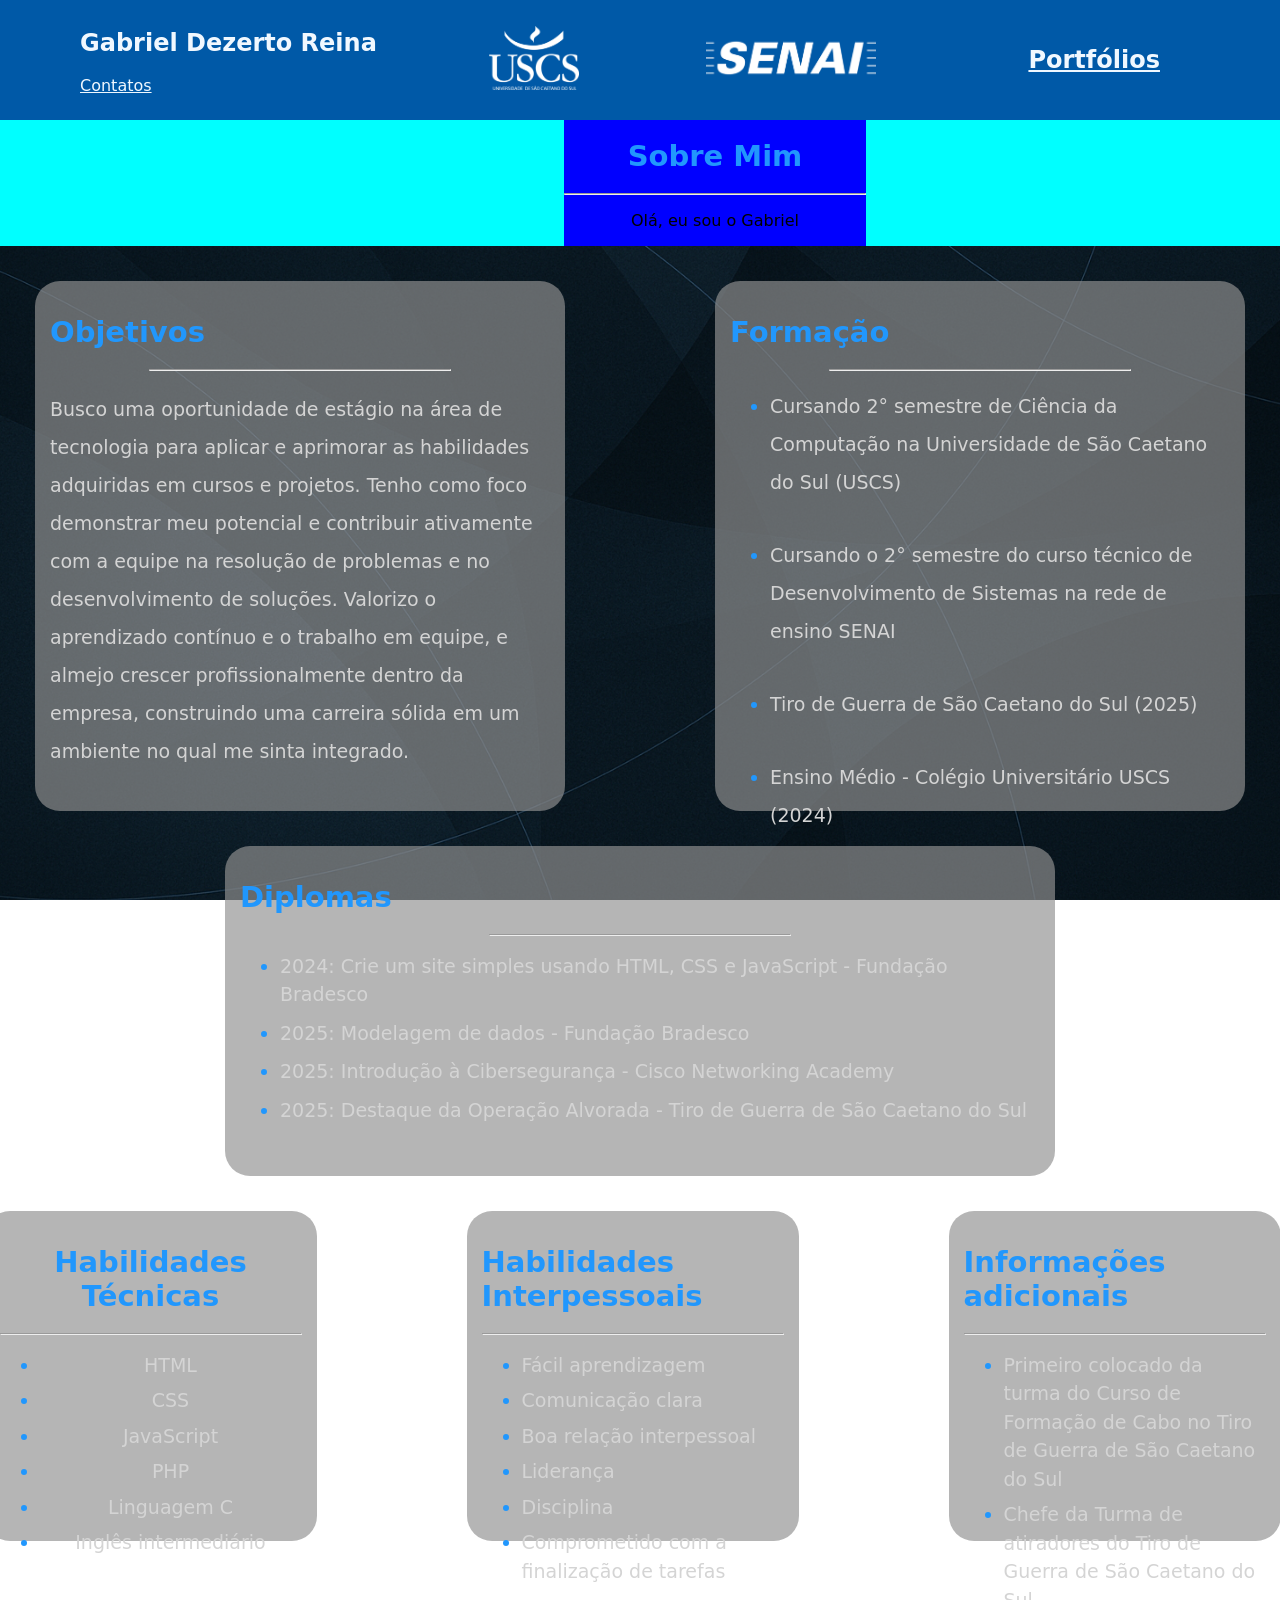
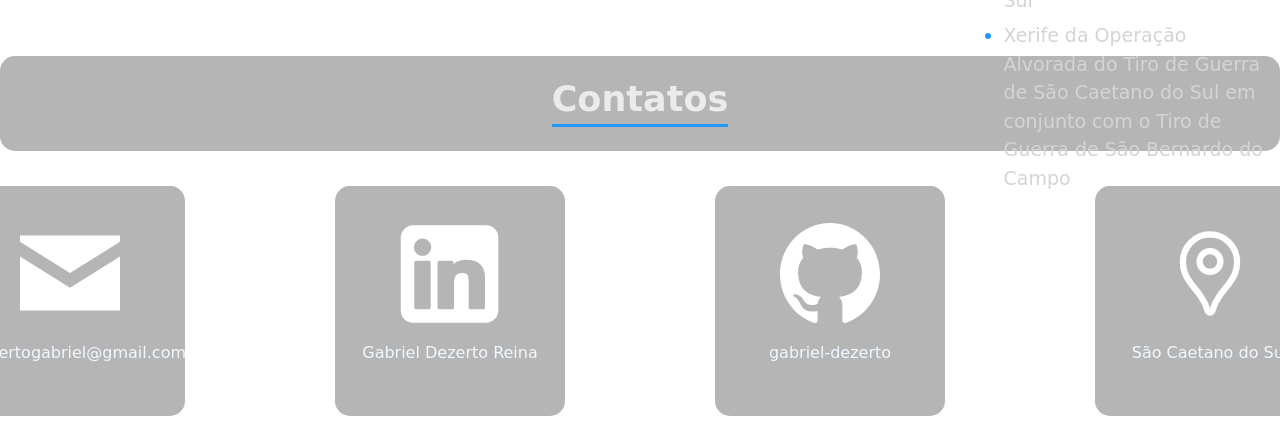
==== arquivos/index.html @ cf1d1fc6 "Add files via upload" ====
<!DOCTYPE html>
<html lang="pt-br">
  <head>
    <meta charset="UTF-8" />
    <meta name="viewport" content="width=device-width, initial-scale=1.0" />
    <title>Currículo Online</title>
    <link rel="stylesheet" href="style.css" />
    <link
      rel="shortcut icon"
      type="imagex/png"
      href="../imagens/shortcut_icon.svg"
    />
  </head>
  <body>
    <header>
      <div class="nome">
        <h2>Gabriel Dezerto Reina</h2>
        <p>
          <a href="#contato">Contatos</a>
        </p>
      </div>
      <div class="uscs">
        <div class="uscs_logo">
          <img
            src="../imagens/uscs_logo.png"
            alt="Universidade de São Caetano do Sul"
            width="90px"
          />
        </div>
      </div>
      <div class="senai">
        <div class="senai_logo">
          <img src="../imagens/senai_logo.png" alt="SENAI" width="170px" />
        </div>
      </div>
      <div class="navbar">
        <nav>
          <ul class="navUl">
            <li class="navLi">
              <a href="portfolio.html"><h2>Portfólios</h2></a>
            </li>
          </ul>
        </nav>
      </div>
    </header>
    <main>
      <div class="div_sobre"> 
        <div class="div_foto">
          <img src="">
        </div>
        <div class="div_sobre_texto">
          <h1 class="h1_topicos">Sobre Mim</h1>
          <hr class="hr_formac" />
          <p>
            Olá, eu sou o Gabriel
          </p>
        </div>
      </div>
      <div class="apresentacao">
        <div class="objetivo">
          <h1 class="h1_topicos">Objetivos</h1>
          <hr class="hr_formac" />
          <p class="text_obj">
            Busco uma oportunidade de estágio na área de tecnologia para aplicar
            e aprimorar as habilidades adquiridas em cursos e projetos. Tenho
            como foco demonstrar meu potencial e contribuir ativamente com a
            equipe na resolução de problemas e no desenvolvimento de soluções.
            Valorizo o aprendizado contínuo e o trabalho em equipe, e almejo
            crescer profissionalmente dentro da empresa, construindo uma
            carreira sólida em um ambiente no qual me sinta integrado.
          </p>
        </div>
        <div class="formacao">
          <h1 class="h1_topicos">Formação</h1>
          <hr class="hr_formac" />
          <ul>
            <li class="li_formac">
              Cursando 2° semestre de Ciência da Computação na Universidade de
              São Caetano do Sul (USCS)
            </li>
            <li class="li_formac">
              Cursando o 2° semestre do curso técnico de Desenvolvimento de
              Sistemas na rede de ensino SENAI
            </li>
            <li class="li_formac">
              Tiro de Guerra de São Caetano do Sul (2025)
            </li>
            <li class="li_formac">
              Ensino Médio - Colégio Universitário USCS (2024)
            </li>
          </ul>
        </div>
      </div>
      <div class="dip">
        <h1 class="h1_topicos">Diplomas</h1>
        <hr class="hr_formac" />
        <ul>
          <li class="li_dip">
            2024: Crie um site simples usando HTML, CSS e JavaScript - Fundação
            Bradesco
          </li>
          <li class="li_dip">2025: Modelagem de dados - Fundação Bradesco</li>
          <li class="li_dip">
            2025: Introdução à Cibersegurança - Cisco Networking Academy
          </li>
          <li class="li_dip">
            2025: Destaque da Operação Alvorada - Tiro de Guerra de São Caetano
            do Sul
          </li>
        </ul>
      </div>
      <div class="caracteristicas">
        <div class="hab_tec">
          <h1 class="h1_topicos">Habilidades Técnicas</h1>
          <hr class="hr_formac" />
          <ul>
            <li class="li_hab_tec">HTML</li>
            <li class="li_hab_tec">CSS</li>
            <li class="li_hab_tec">JavaScript</li>
            <li class="li_hab_tec">PHP</li>
            <li class="li_hab_tec">Linguagem C</li>
            <li class="li_hab_tec">Inglês intermediário</li>
          </ul>
        </div>
        <div class="hab_int">
          <h1 class="h1_topicos">Habilidades Interpessoais</h1>
          <hr class="hr_formac" />
          <ul>
            <li class="li_hab_int">Fácil aprendizagem</li>
            <li class="li_hab_int">Comunicação clara</li>
            <li class="li_hab_int">Boa relação interpessoal</li>
            <li class="li_hab_int">Liderança</li>
            <li class="li_hab_int">Disciplina</li>
            <li class="li_hab_int">
              Comprometido com a finalização de tarefas
            </li>
          </ul>
        </div>
        <div class="inf_add">
          <h1 class="h1_topicos">Informações adicionais</h1>
          <hr class="hr_formac" />
          <ul>
            <li class="li_inf_add">
              Primeiro colocado da turma do Curso de Formação de Cabo no Tiro de
              Guerra de São Caetano do Sul
            </li>
            <li class="li_inf_add">
              Chefe da Turma de atiradores do Tiro de Guerra de São Caetano do
              Sul
            </li>
            <li class="li_inf_add">
              Xerife da Operação Alvorada do Tiro de Guerra de São Caetano do
              Sul em conjunto com o Tiro de Guerra de São Bernardo do Campo
            </li>
          </ul>
        </div>
      </div>
    </main>
    <footer>
      <div class="div_h1_footer">
        <h1 class="h1_footer" id="contato">Contatos</h1>
      </div>
      <div class="footer_A">

        <a href="mailto:dezertogabriel@gmail.com" style="text-decoration: none;" target="_blank">
          <div class="footer_B">
            <img src="../imagens/envelope-email.svg" class="email">
            <p>dezertogabriel@gmail.com</p>
            <!--<a href="mailto:<?= $usuario['email'] ?>"><?= $usuario['email'] ?></a>-->
          </div>
        </a>

        <a href="https://www.linkedin.com/in/gabriel-dezerto-reina-2b9320351/" style="text-decoration: none;" target="_blank">
          <div class="footer_B">
            <img src="../imagens/linkedin-icon.svg" class="linkedin">
            <p style="margin-top: -10px;">Gabriel Dezerto Reina</p>
          </div>
        </a>

        <a href="https://github.com/gabriel-dezerto" style="text-decoration: none;" target="_blank">
          <div class="footer_B">
            <img src="../imagens/github-icon.svg" class="github">
            <p>gabriel-dezerto</p>
          </div>
        </a>

        <a href="https://maps.app.goo.gl/H8ihyoz9FB7W7hH76" style="text-decoration: none;" target="_blank">
          <div class="footer_B">
            <img src="../imagens/maps-icon.svg" class="telefone">
            <p>São Caetano do Sul</p>
          </div>
        </a>

      </div>
    </footer>
  </body>
</html>
---- arquivos/style.css ----
body, html{
    margin: 0;
    font-family: system-ui;
}
body{
    background-image: url(../imagens/fundo_site.png);
    background-position: center;
    background-size: cover;
    background-attachment: fixed;
}
a{
    color:aliceblue;
}


/*-----------------HEADER-----------------*/
header{
    display: flex;
    width: auto;
    height: 120px;
    background-color: rgb(0, 89, 167);
    color: aliceblue;
    align-items: center;
}
.nome{
    margin-right: auto;
    margin-left: 80px;
}
.navbar{
    margin-left: auto;
    margin-right: 120px;
}
.navUl{
    list-style: none;
}
.uscs{
    display: flex;
    justify-content: center;
    margin-right: auto;
    margin-left: auto;
}
.uscs_logo{
    padding: 15px;
    
    margin-right: auto;
    margin-left: auto;
}
.senai{
    display: flex;
    justify-content: center;
    margin-right: 130px;
    margin-right: auto;
    margin-left: auto;
}
.senai_logo{
    padding: 15px;
    margin-right: auto;
    margin-left: auto;
}
/*-----------------HEADER-----------------*/

/*-----------------Principal do site-----------------*/
.div_sobre{
    display: flex;
    justify-content: center;
    background-color: aqua;
    gap: 150px;
}
.div_foto{
    background-color: brown;
}
.div_sobre_texto{
    background-color: blue;
    text-align: center;
}

.h1_topicos{
    color: rgb(33, 151, 253);
    font-size: 29px;
}
/*-----------------div mãe-----------------*/
.apresentacao{
    display: flex;
    margin-top: 20px;
    justify-content: center;
    padding: 15px;
    gap: 150px;
}

/*-----------------Subdivisão (objetivos)-----------------*/
.objetivo{
    background-color: rgba(145, 145, 145, 0.671);
    width: 500px;
    height: 500px;
    padding: 15px;
    border-radius: 25px;
    justify-items: center;
    transition: transform 0.3s ease;
}
.objetivo:hover{
    transform: scale(1.1);
    box-shadow: 0 10px 20px rgba(0, 0, 0, 0.3);
}
/*-----------------Texto da subdivisão-----------------*/
.text_obj{
    font-size: 19px;
    font-family: system-ui;
    line-height: 2;
    color: rgb(212, 212, 212);
}
/*-----------------Texto da subdivisão-----------------*/
/*-----------------Subdivisão (objetivos)-----------------*/

/*-----------------Subdivisão (formação)-----------------*/
.formacao{
    background-color: rgba(145, 145, 145, 0.671);
    width: 500px;
    height: 500px;
    padding: 15px;
    border-radius: 25px;
    justify-items: center;
    transition: transform 0.3s ease;
}
.formacao:hover{
    transform: scale(1.1);
    box-shadow: 0 10px 20px rgba(0, 0, 0, 0.3);
}
/*-----------------Linha abaixo do título-----------------*/
.hr_formac{
    width: 300px;
}
/*-----------------Linha abaixo do título-----------------*/
/*-----------------Personalização dos itens da lista-----------------*/
.li_formac{
    font-size: 19px;
    margin-bottom: 35px;
    font-family: system-ui;
    line-height: 2;
    color: rgb(212, 212, 212);
}
ul li::marker{ /*Personalização da bolinha da lista*/
    color: rgb(33, 151, 253);
}
/*-----------------Personalização dos itens da lista-----------------*/
/*-----------------Subdivisão (formação)-----------------*/
/*-----------------div mãe-----------------*/

/*-----------------Div de diplomas-----------------*/
.dip{
    background-color: bisque;
    justify-items: center;
    background-color: rgba(145, 145, 145, 0.671);
    width: 800px;
    height: 300px;
    padding: 15px;
    border-radius: 25px;
    margin-left: auto;
    margin-right: auto;
    margin-top: 20px;
    transition: transform 0.3s ease;
}
.dip:hover{
    transform: scale(1.1);
    box-shadow: 0 10px 20px rgba(0, 0, 0, 0.3);
}
/*-----------------Personalização dos itens da lista-----------------*/
.li_dip{
    font-size: 19px;
    margin-bottom: 10px;
    font-family: system-ui;
    line-height: 1.5;
    color: rgb(212, 212, 212);
}
/*-----------------Personalização dos itens da lista-----------------*/
/*-----------------Div de diplomas-----------------*/

/*-----------------Div de características-----------------*/
.caracteristicas{
    display: flex;
    margin-top: 20px;
    justify-content: center;
    padding: 15px;
    gap: 150px;
}
/*-----------------Subdivisão (habilidades técnicas)-----------------*/
.hab_tec{
    background-color:blueviolet;
    background-color: rgba(145, 145, 145, 0.671);
    width: 500px;
    height: 300px;
    padding: 15px;
    border-radius: 25px;
    text-align: center;
    transition: transform 0.3s ease;
}
.hab_tec:hover{
    transform: scale(1.1);
    box-shadow: 0 10px 20px rgba(0, 0, 0, 0.3);
}
/*-----------------Personalização dos itens da lista-----------------*/
.li_hab_tec{
    font-size: 19px;
    color: rgb(212, 212, 212);
    font-family: system-ui;
    margin-bottom: 7px;
    line-height: 1.5;
}
/*-----------------Subdivisão (habilidades técnicas)-----------------*/

/*-----------------Subdivisão (habilidades interpessoais)-----------------*/
.hab_int{
    background-color: blue;
    background-color: rgba(145, 145, 145, 0.671);
    width: 500px;
    height: 300px;
    padding: 15px;
    border-radius: 25px;
    justify-items: center;
    transition: transform 0.3s ease;
}
.hab_int:hover{
    transform: scale(1.1);
    box-shadow: 0 10px 20px rgba(0, 0, 0, 0.3);
}
/*-----------------Personalização dos itens da lista-----------------*/
.li_hab_int{
    font-size: 19px;
    color: rgb(212, 212, 212);
    font-family: system-ui;
    margin-bottom: 7px;
    line-height: 1.5;
}
/*-----------------Subdivisão (habilidades interpessoais)-----------------*/

/*-----------------Subdivisão (informações adicionais)-----------------*/
.inf_add{
    background-color: brown;
    background-color: rgba(145, 145, 145, 0.671);
    width: 500px;
    height: 300px;
    padding: 15px;
    border-radius: 25px;
    justify-items: center;
    margin-right: 15px;

    transition: transform 0.3s ease;
}
.inf_add:hover{
    transform: scale(1.1);
    box-shadow: 0 10px 20px rgba(0, 0, 0, 0.3);
}
/*-----------------Personalização dos itens da lista-----------------*/
.li_inf_add{
    font-size: 19px;
    color: rgb(212, 212, 212);
    font-family: system-ui;
    margin-bottom: 7px;
    line-height: 1.5;
}
/*-----------------Subdivisão (informações adicionais)-----------------*/
/*-----------------Div de características-----------------*/


/*--------------Footer--------------*/
footer{
    background-color: rgba(0, 0, 255, 0);
    margin-top: 100px;
    text-align: center;
    font-family: system-ui;
}
.div_h1_footer{
    background-color: rgba(145, 145, 145, 0.671);
    border-radius: 15px;
}
.h1_footer{
    color: rgb(235, 235, 235);
    display: inline-block; 
    border-bottom: 3px solid rgb(33, 151, 253);
    padding-bottom: 5px;
    font-size: 35px;
}
.footer_A{
    background-color: rgba(0, 255, 255, 0);
    display: flex;
    margin-top: 20px;
    justify-content: center;
    padding: 15px;
    gap: 150px;
}
.footer_B{
    background-color: rgba(145, 145, 145, 0.671);
    padding: 15px;
    border-radius: 15px;
    width: 200px;
    height: 200px;
    align-items: center;
    align-content: center;
    color: aliceblue;

    transition: transform 0.3s ease;
}
.footer_B:hover{
    transform: scale(1.1);
    box-shadow: 0 10px 20px rgba(0, 0, 0, 0.3);
}
.email{
    filter: invert();
    width: 100px;
    height: 100px;
}
.linkedin{
    filter: invert();
    width: 150px;
    height: 150px;
    margin-top: -25px;
}
.github{
    filter: invert();
    width: 100px;
    height: 100px;
}
.telefone{
    filter: invert();
    width: 100px;
    height: 100px;
}
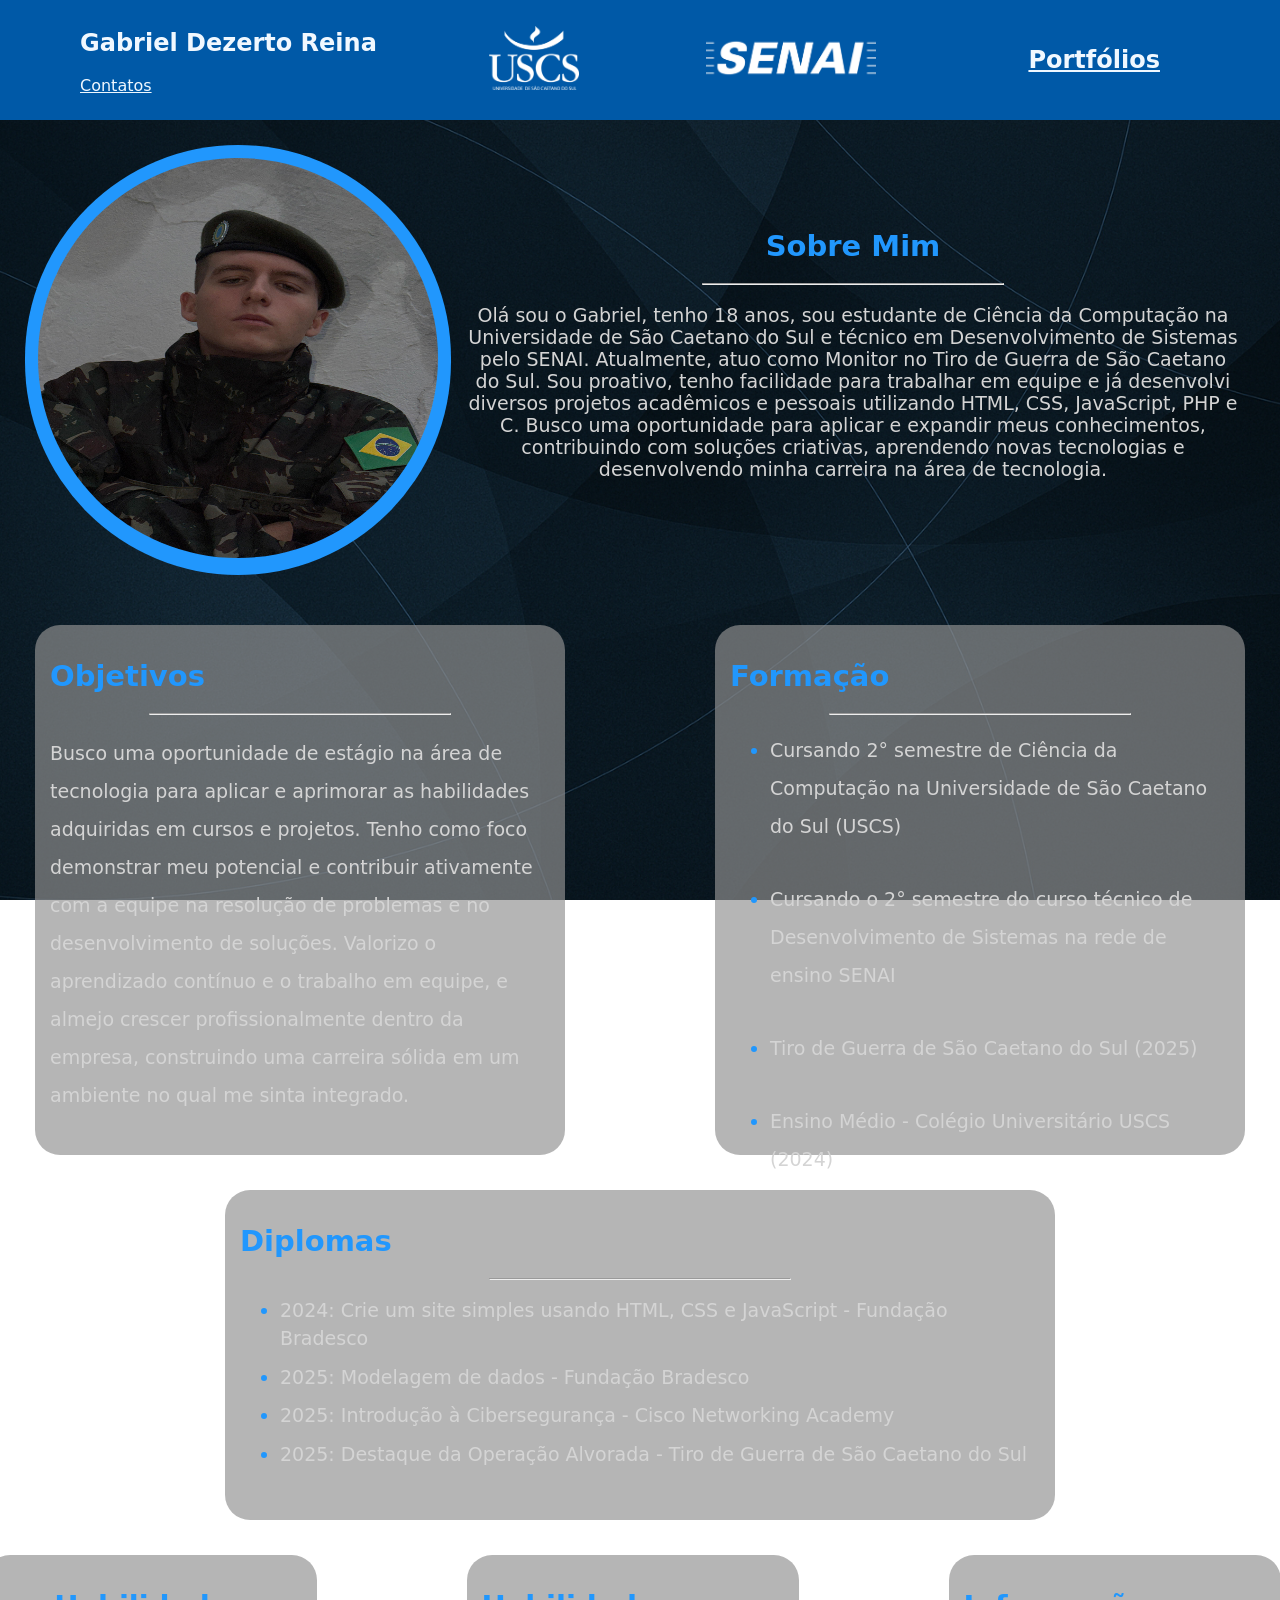
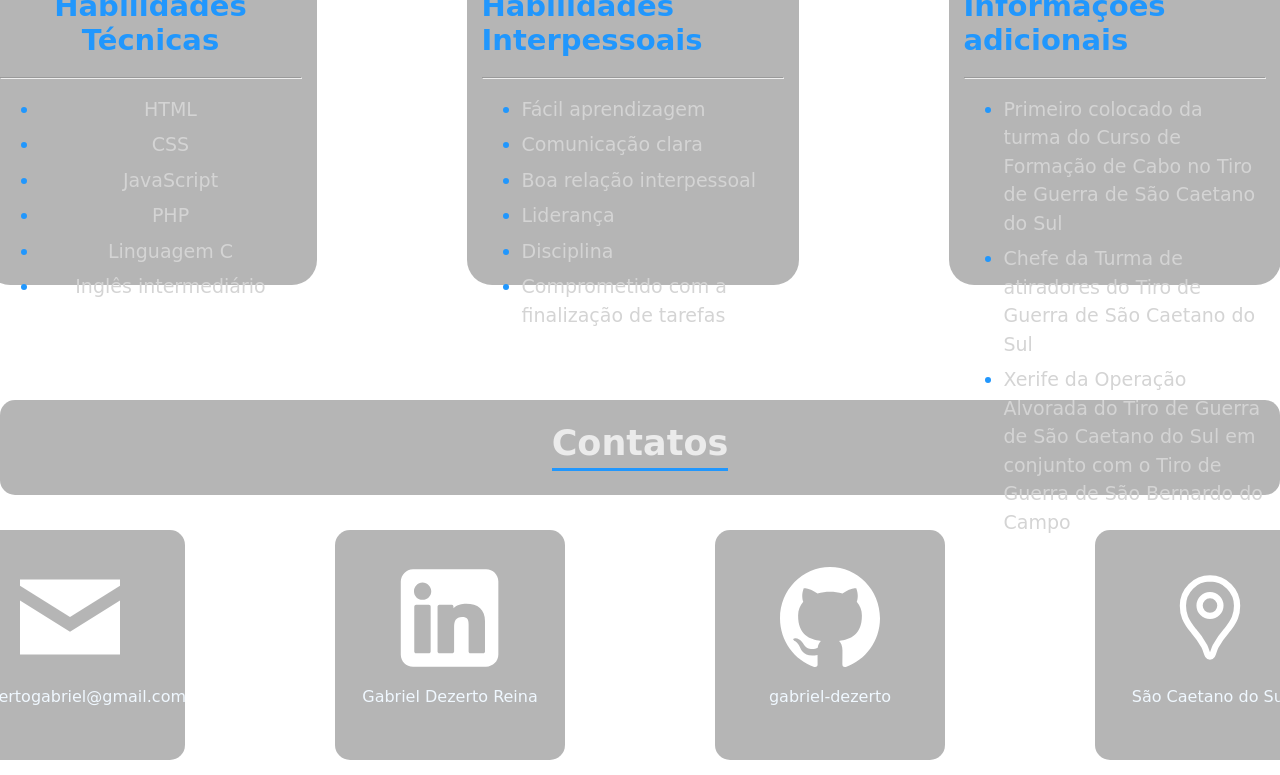
==== commit f7a0e043: "Add files via upload" ====
--- a/arquivos/index.html
+++ b/arquivos/index.html
@@ -44,15 +44,23 @@
       </div>
     </header>
     <main>
-      <div class="div_sobre"> 
+      <div class="div_sobre">
         <div class="div_foto">
-          <img src="">
+          <img src="../imagens/minha-imagem.jpeg" class="minha_foto"/>
         </div>
         <div class="div_sobre_texto">
           <h1 class="h1_topicos">Sobre Mim</h1>
           <hr class="hr_formac" />
-          <p>
-            Olá, eu sou o Gabriel
+          <p class="text_sobre">
+            Olá sou o Gabriel, tenho 18 anos, sou estudante de Ciência da Computação na
+            Universidade de São Caetano do Sul e técnico em Desenvolvimento de
+            Sistemas pelo SENAI. Atualmente, atuo como Monitor
+            no Tiro de Guerra de São Caetano do Sul. Sou proativo, tenho
+            facilidade para trabalhar em equipe e já desenvolvi diversos
+            projetos acadêmicos e pessoais utilizando HTML, CSS, JavaScript, PHP
+            e C. Busco uma oportunidade para aplicar e expandir meus
+            conhecimentos, contribuindo com soluções criativas, aprendendo novas
+            tecnologias e desenvolvendo minha carreira na área de tecnologia.
           </p>
         </div>
       </div>
@@ -161,36 +169,50 @@
         <h1 class="h1_footer" id="contato">Contatos</h1>
       </div>
       <div class="footer_A">
-
-        <a href="mailto:dezertogabriel@gmail.com" style="text-decoration: none;" target="_blank">
-          <div class="footer_B">
-            <img src="../imagens/envelope-email.svg" class="email">
+        <a
+          href="mailto:dezertogabriel@gmail.com"
+          style="text-decoration: none"
+          target="_blank"
+        >
+          <div class="footer_B">
+            <img src="../imagens/envelope-email.svg" class="email" />
             <p>dezertogabriel@gmail.com</p>
             <!--<a href="mailto:<?= $usuario['email'] ?>"><?= $usuario['email'] ?></a>-->
           </div>
         </a>
 
-        <a href="https://www.linkedin.com/in/gabriel-dezerto-reina-2b9320351/" style="text-decoration: none;" target="_blank">
-          <div class="footer_B">
-            <img src="../imagens/linkedin-icon.svg" class="linkedin">
-            <p style="margin-top: -10px;">Gabriel Dezerto Reina</p>
+        <a
+          href="https://www.linkedin.com/in/gabriel-dezerto-reina-2b9320351/"
+          style="text-decoration: none"
+          target="_blank"
+        >
+          <div class="footer_B">
+            <img src="../imagens/linkedin-icon.svg" class="linkedin" />
+            <p style="margin-top: -10px">Gabriel Dezerto Reina</p>
           </div>
         </a>
 
-        <a href="https://github.com/gabriel-dezerto" style="text-decoration: none;" target="_blank">
-          <div class="footer_B">
-            <img src="../imagens/github-icon.svg" class="github">
+        <a
+          href="https://github.com/gabriel-dezerto"
+          style="text-decoration: none"
+          target="_blank"
+        >
+          <div class="footer_B">
+            <img src="../imagens/github-icon.svg" class="github" />
             <p>gabriel-dezerto</p>
           </div>
         </a>
 
-        <a href="https://maps.app.goo.gl/H8ihyoz9FB7W7hH76" style="text-decoration: none;" target="_blank">
-          <div class="footer_B">
-            <img src="../imagens/maps-icon.svg" class="telefone">
+        <a
+          href="https://maps.app.goo.gl/H8ihyoz9FB7W7hH76"
+          style="text-decoration: none"
+          target="_blank"
+        >
+          <div class="footer_B">
+            <img src="../imagens/maps-icon.svg" class="telefone" />
             <p>São Caetano do Sul</p>
           </div>
         </a>
-
       </div>
     </footer>
   </body>
--- a/arquivos/style.css
+++ b/arquivos/style.css
@@ -63,15 +63,41 @@
 .div_sobre{
     display: flex;
     justify-content: center;
-    background-color: aqua;
-    gap: 150px;
+    /*background-color: rgba(145, 145, 145, 0.671);*/
+    gap: 0px;
+    padding: 15px;
+    align-items: center;
+    border-radius: 25px;
+    margin: 10px;
 }
 .div_foto{
-    background-color: brown;
+    border-radius: 300px;
+    margin-left: auto;
+    margin-right: auto;
+}
+.minha_foto{
+    width: 400px;
+    height: 400px;
+    border-radius: 300px;
+}
+.div_foto{
+    background-color: rgb(33, 151, 253);
+    padding: 13px;
 }
 .div_sobre_texto{
-    background-color: blue;
+   
     text-align: center;
+    width: 1000px;
+    height: 300px;
+    padding: 15px;
+    border-radius: 25px;
+    justify-items: center;
+    margin-left: auto;
+    margin-right: auto;
+}
+.text_sobre{
+    font-size: 19px;
+    color: rgb(212, 212, 212);
 }
 
 .h1_topicos{
